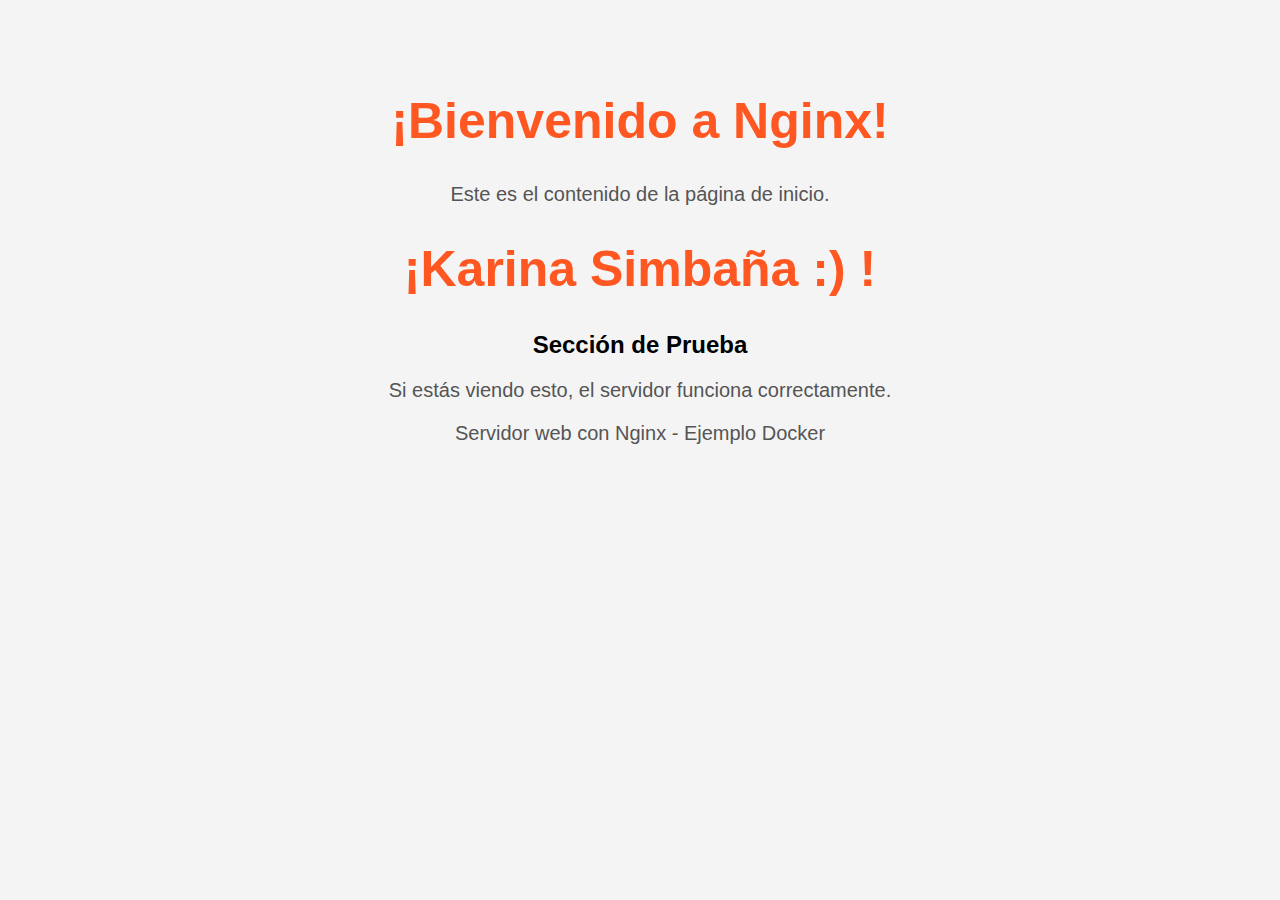
==== index.html @ 5a673f26 "feat: :tada: Create project" ====
<!DOCTYPE html>
<html lang="en">
<head>
    <meta charset="UTF-8">
    <meta name="viewport" content="width=device-width, initial-scale=1.0">
    <title>Página de Inicio</title>
    <link rel="stylesheet" href="styles.css"> <!-- Vincular hoja de estilos -->
</head>
<body>
    <header>
        <h1>¡Bienvenido a Nginx!</h1>
        <p>Este es el contenido de la página de inicio.</p>
        <h1>¡Karina Simbaña :) !</h1>
    </header>
    <main>
        <section>
            <h2>Sección de Prueba</h2>
            <p>Si estás viendo esto, el servidor funciona correctamente.</p>
        </section>
    </main>
    <footer>
        <p>Servidor web con Nginx - Ejemplo Docker</p>
    </footer>
</body>
</html>
---- styles.css ----
body {
    font-family: Arial, sans-serif;
    background-color: #f4f4f4;
    text-align: center;
    padding: 50px;
}
h1 {
    font-size: 50px;
    color: #ff5722;
}
p {
    font-size: 20px;
    color: #555;
}
a {
    color: #007BFF;
    text-decoration: none;
    font-weight: bold;
}
a:hover {
    text-decoration: underline;
}
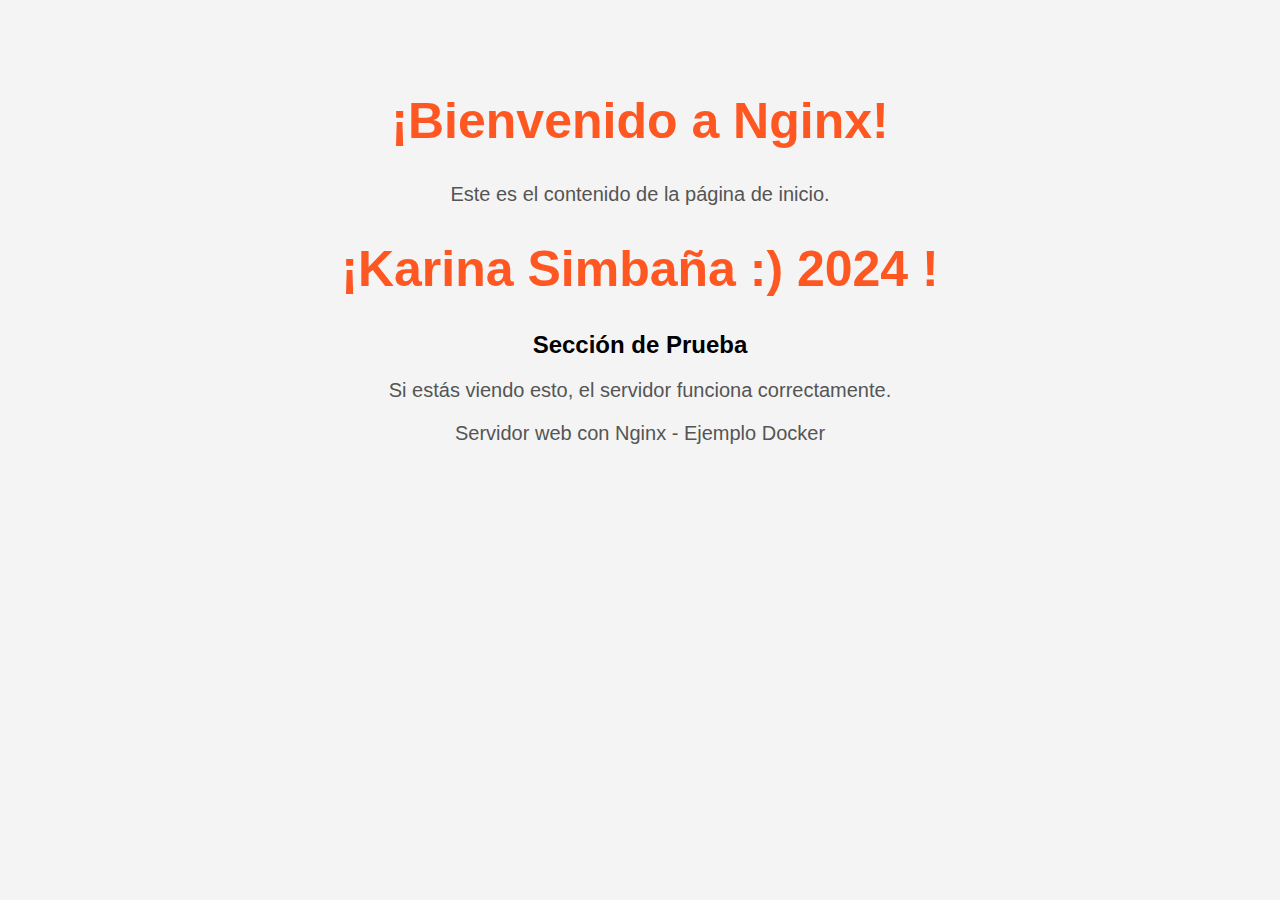
==== commit d133fc17: "feat: :sparkles: practice" ====
--- a/index.html
+++ b/index.html
@@ -10,7 +10,7 @@
     <header>
         <h1>¡Bienvenido a Nginx!</h1>
         <p>Este es el contenido de la página de inicio.</p>
-        <h1>¡Karina Simbaña :) !</h1>
+        <h1>¡Karina Simbaña :) 2024  !</h1>
     </header>
     <main>
         <section>
